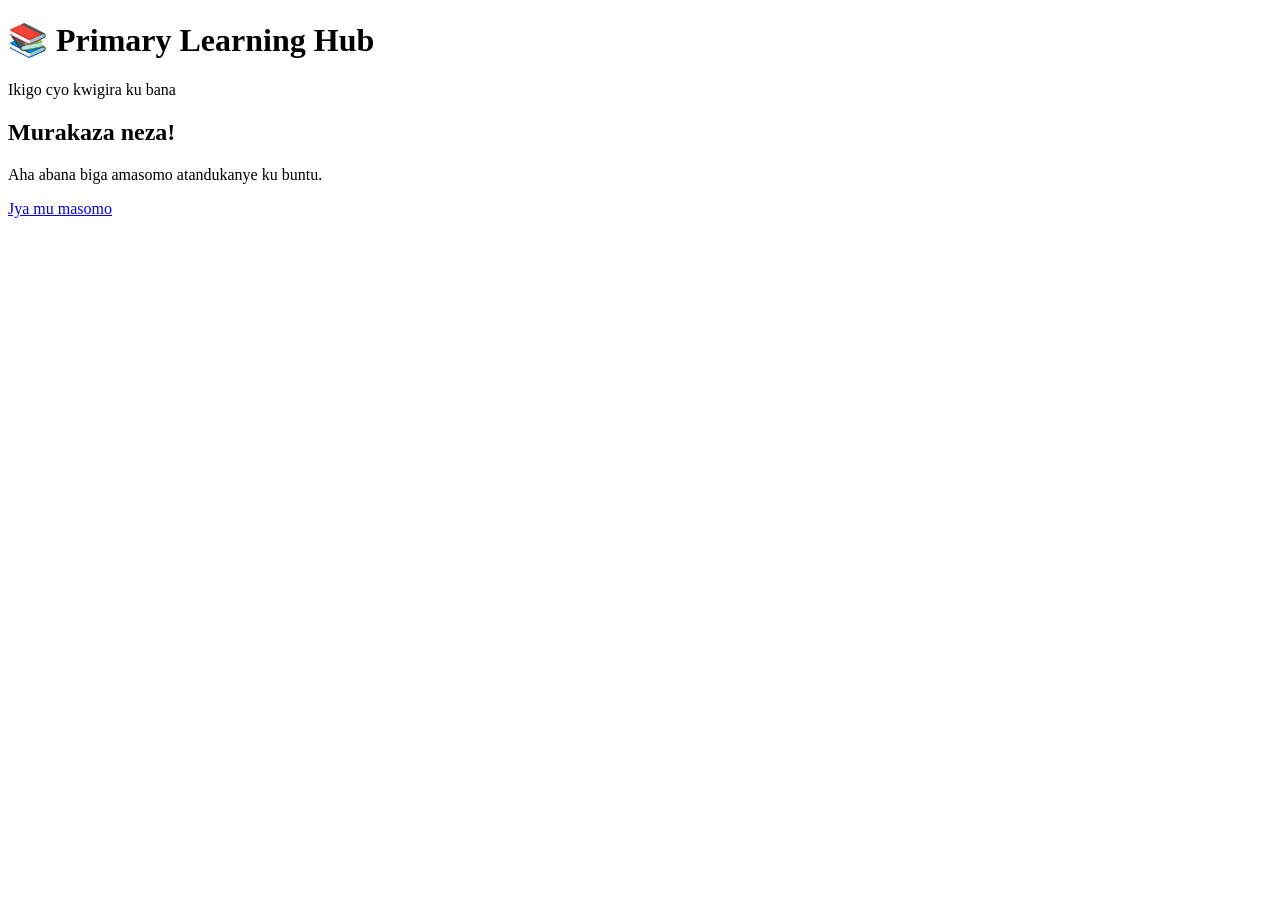
==== index.html @ 68ca10ba "Add initial HTML structure for learning hub" ====
<!DOCTYPE html>
<html lang="rw">
<head>
  <meta charset="UTF-8">
  <title>Primary Learning Hub</title>
  <link rel="stylesheet" href="style.css">
</head>
<body>

  <header>
    <h1>📚 Primary Learning Hub</h1>
    <p>Ikigo cyo kwigira ku bana</p>
  </header>

  <section class="container">
    <h2>Murakaza neza!</h2>
    <p>Aha abana biga amasomo atandukanye ku buntu.</p>

    <a class="btn" href="lessons.html">Jya mu masomo</a>
  </section>

</body>
</html>
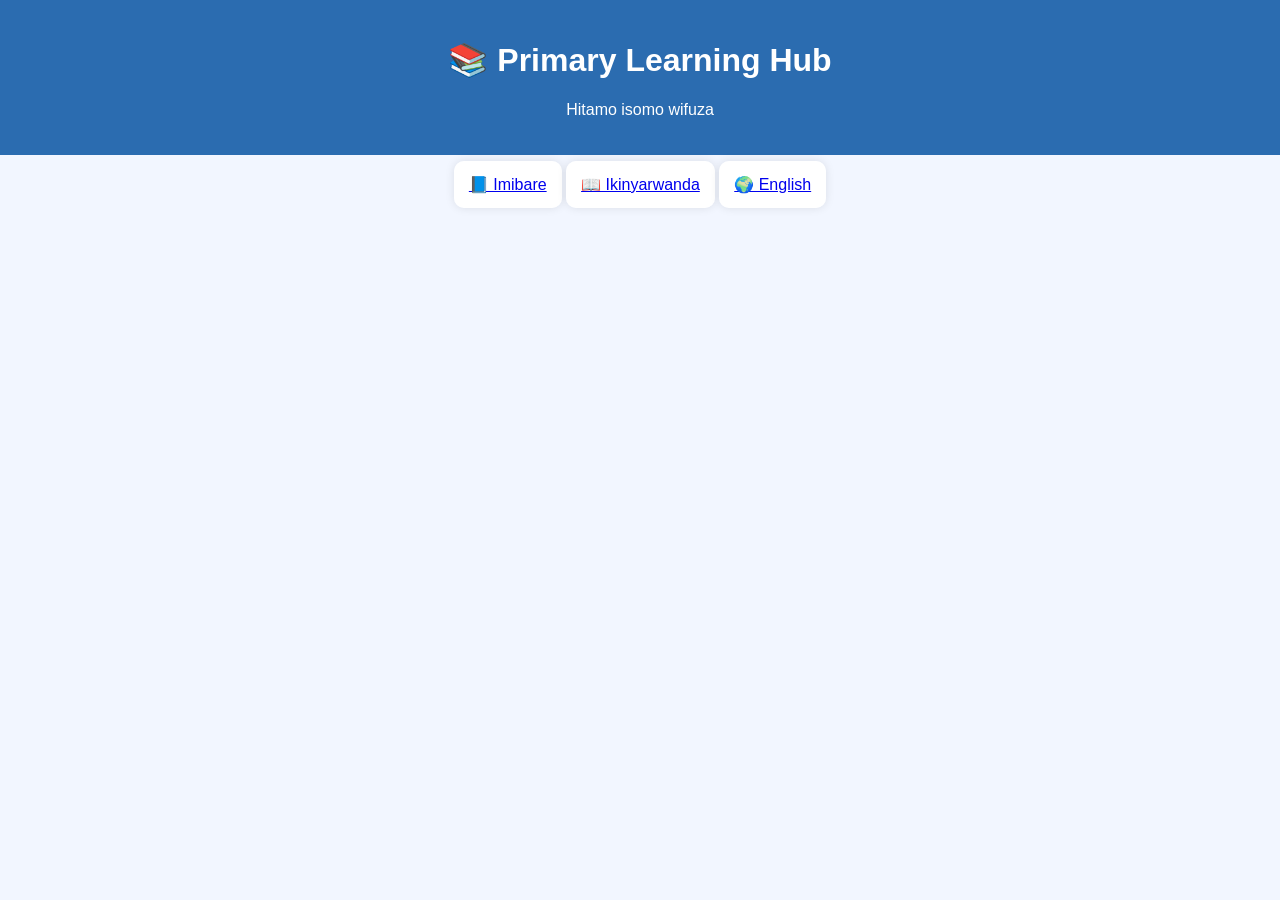
==== commit 745735fb: "Update lesson options in index.html" ====
--- a/index.html
+++ b/index.html
@@ -9,15 +9,16 @@
 
   <header>
     <h1>📚 Primary Learning Hub</h1>
-    <p>Ikigo cyo kwigira ku bana</p>
+    <p>Hitamo isomo wifuza</p>
   </header>
 
-  <section class="container">
-    <h2>Murakaza neza!</h2>
-    <p>Aha abana biga amasomo atandukanye ku buntu.</p>
+  <div class="container">
 
-    <a class="btn" href="lessons.html">Jya mu masomo</a>
-  </section>
+    <a class="card" href="lessons/maths.html">📘 Imibare</a>
+    <a class="card" href="lessons/kinyarwanda.html">📖 Ikinyarwanda</a>
+    <a class="card" href="lessons/english.html">🌍 English</a>
+
+  </div>
 
 </body>
 </html>
--- a/style.css
+++ b/style.css
@@ -0,0 +1,35 @@
+body {
+  font-family: Arial, sans-serif;
+  margin: 0;
+  background: #f2f6ff;
+  text-align: center;
+}
+
+header {
+  background-color: #2b6cb0;
+  color: white;
+  padding: 20px;
+}
+
+.container {
+  padding: 20px;
+}
+
+.btn {
+  display: inline-block;
+  background: #2b6cb0;
+  color: white;
+  padding: 10px 20px;
+  margin-top: 20px;
+  text-decoration: none;
+  border-radius: 5px;
+}
+
+.card {
+  background: white;
+  margin: 10px auto;
+  padding: 15px;
+  width: 60%;
+  border-radius: 10px;
+  box-shadow: 0 0 10px rgba(0,0,0,0.1);
+}
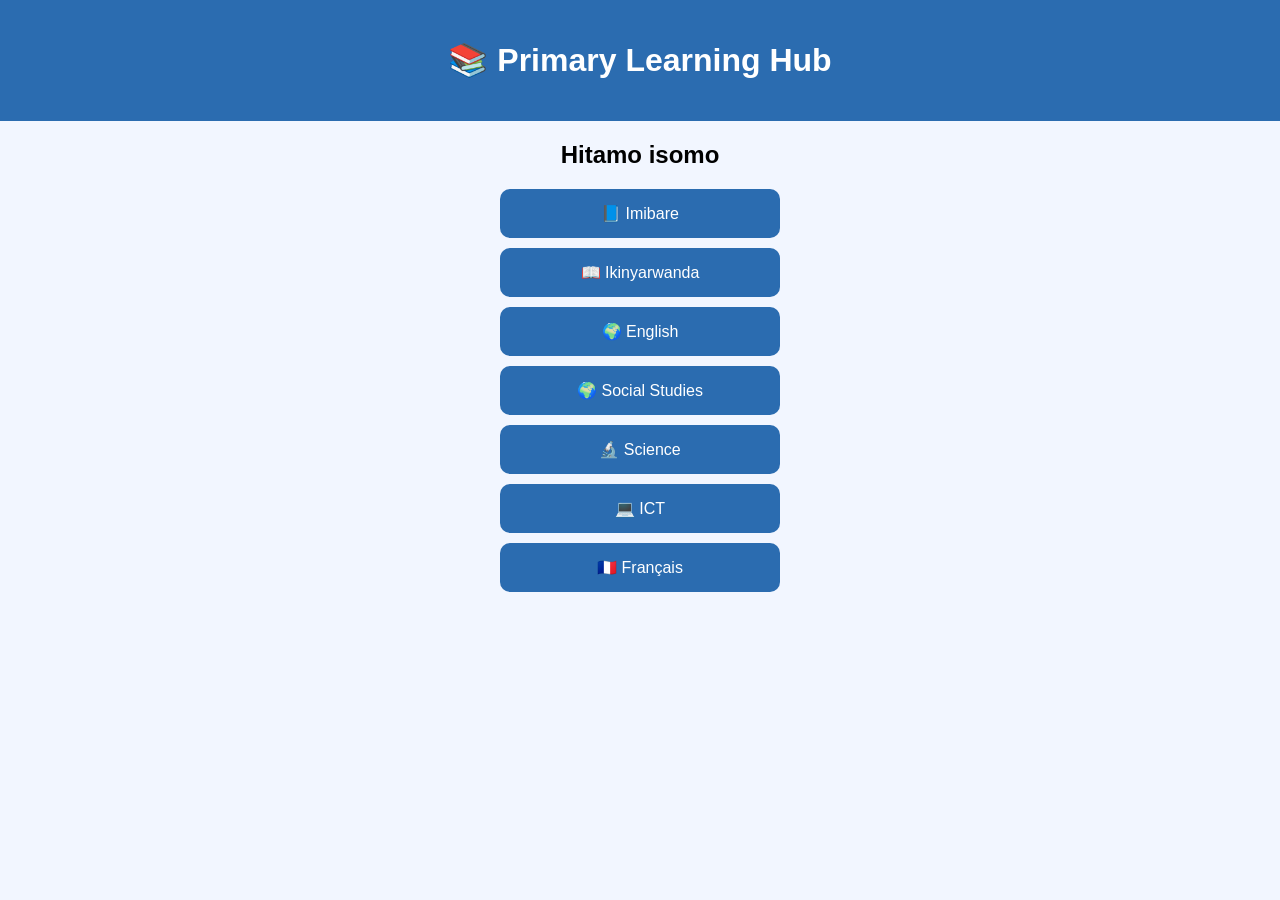
==== commit 28fc33fc: "Enhance index.html with CSS styles and links Added CSS styles for layout and design enhancements." ====
--- a/index.html
+++ b/index.html
@@ -3,22 +3,53 @@
 <head>
   <meta charset="UTF-8">
   <title>Primary Learning Hub</title>
-  <link rel="stylesheet" href="style.css">
+
+  <style>
+    body {
+      font-family: Arial;
+      text-align: center;
+      background: #f2f6ff;
+      margin: 0;
+    }
+
+    header {
+      background: #2b6cb0;
+      color: white;
+      padding: 20px;
+    }
+
+    a {
+      display: block;
+      margin: 10px auto;
+      width: 250px;
+      padding: 15px;
+      background: #2b6cb0;
+      color: white;
+      text-decoration: none;
+      border-radius: 10px;
+    }
+
+    a:hover {
+      background: #1e40af;
+    }
+  </style>
 </head>
+
 <body>
 
-  <header>
-    <h1>📚 Primary Learning Hub</h1>
-    <p>Hitamo isomo wifuza</p>
-  </header>
+<header>
+  <h1>📚 Primary Learning Hub</h1>
+</header>
 
-  <div class="container">
+<h2>Hitamo isomo</h2>
 
-    <a class="card" href="lessons/maths.html">📘 Imibare</a>
-    <a class="card" href="lessons/kinyarwanda.html">📖 Ikinyarwanda</a>
-    <a class="card" href="lessons/english.html">🌍 English</a>
-
-  </div>
+<a href="maths.html">📘 Imibare</a>
+<a href="kinyarwanda.html">📖 Ikinyarwanda</a>
+<a href="english.html">🌍 English</a>
+<a href="social.html">🌍 Social Studies</a>
+<a href="science.html">🔬 Science</a>
+<a href="ict.html">💻 ICT</a>
+<a href="francais.html">🇫🇷 Français</a>
 
 </body>
 </html>
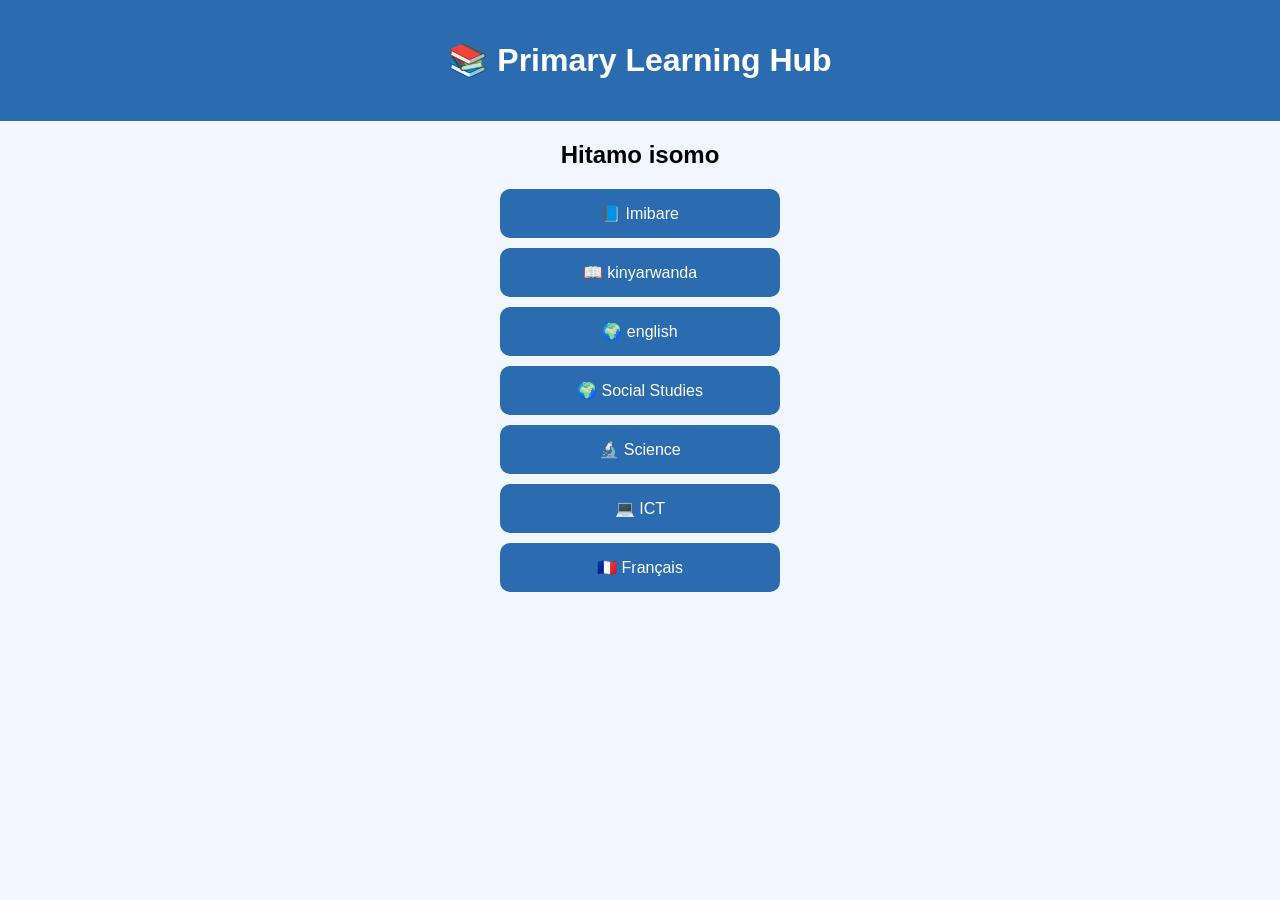
==== commit 6bb7aa20: "Fix links for Kinyarwanda and English subjects" ====
--- a/index.html
+++ b/index.html
@@ -44,8 +44,8 @@
 <h2>Hitamo isomo</h2>
 
 <a href="maths.html">📘 Imibare</a>
-<a href="kinyarwanda.html">📖 Ikinyarwanda</a>
-<a href="english.html">🌍 English</a>
+<a href="kinyarwanda.html">📖 kinyarwanda</a>
+<a href="english.html">🌍 english</a>
 <a href="social.html">🌍 Social Studies</a>
 <a href="science.html">🔬 Science</a>
 <a href="ict.html">💻 ICT</a>
